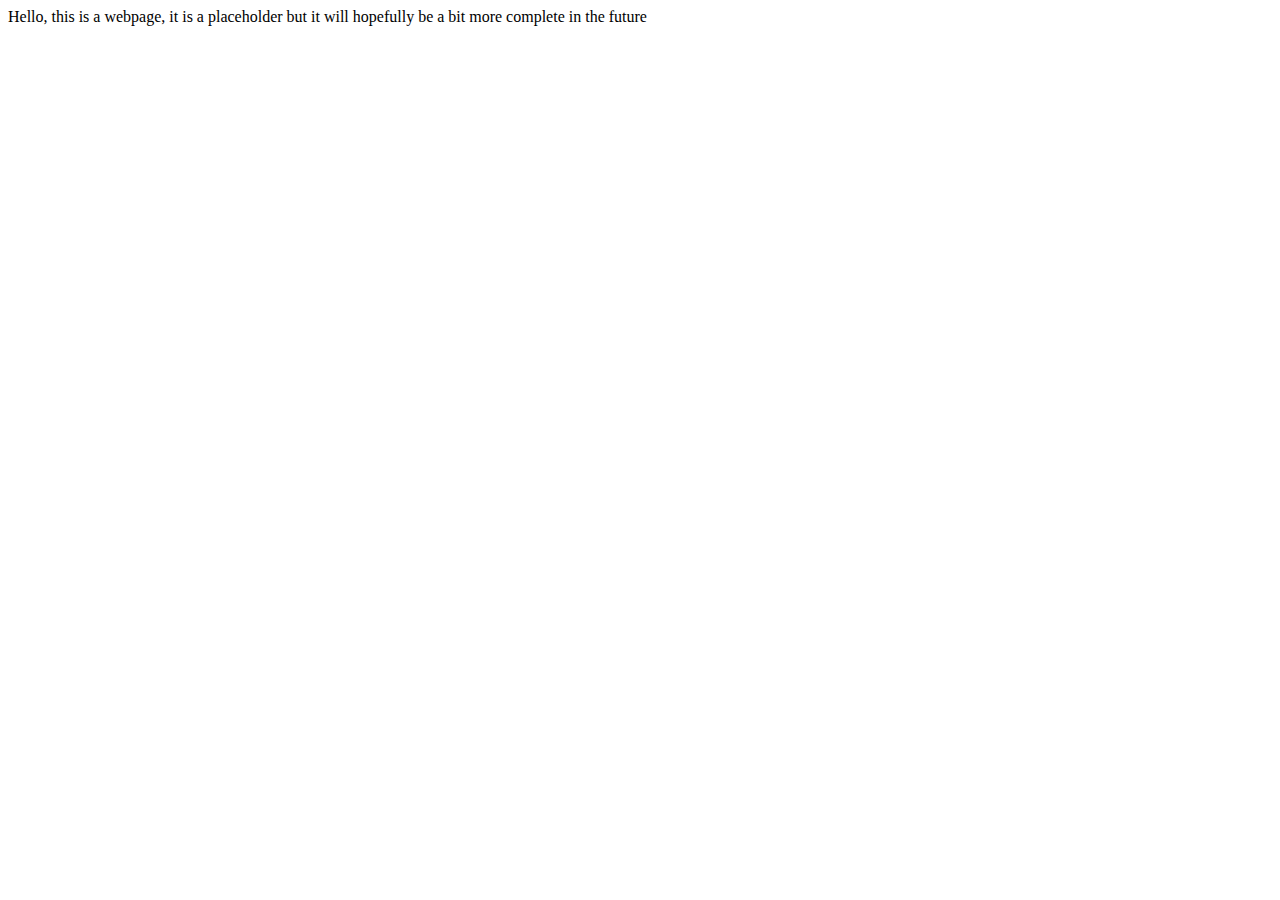
==== index.html @ 225375f1 "Adding placeholder page and supporting files" ====
<html>
    <head>
        <script src="script.js"></script>
        <link rel="stylesheet" href="style.css" />
    </head>
    <body>
        Hello, this is a webpage, it is a placeholder but it will hopefully be a bit more complete in the future
    </body>
</html>
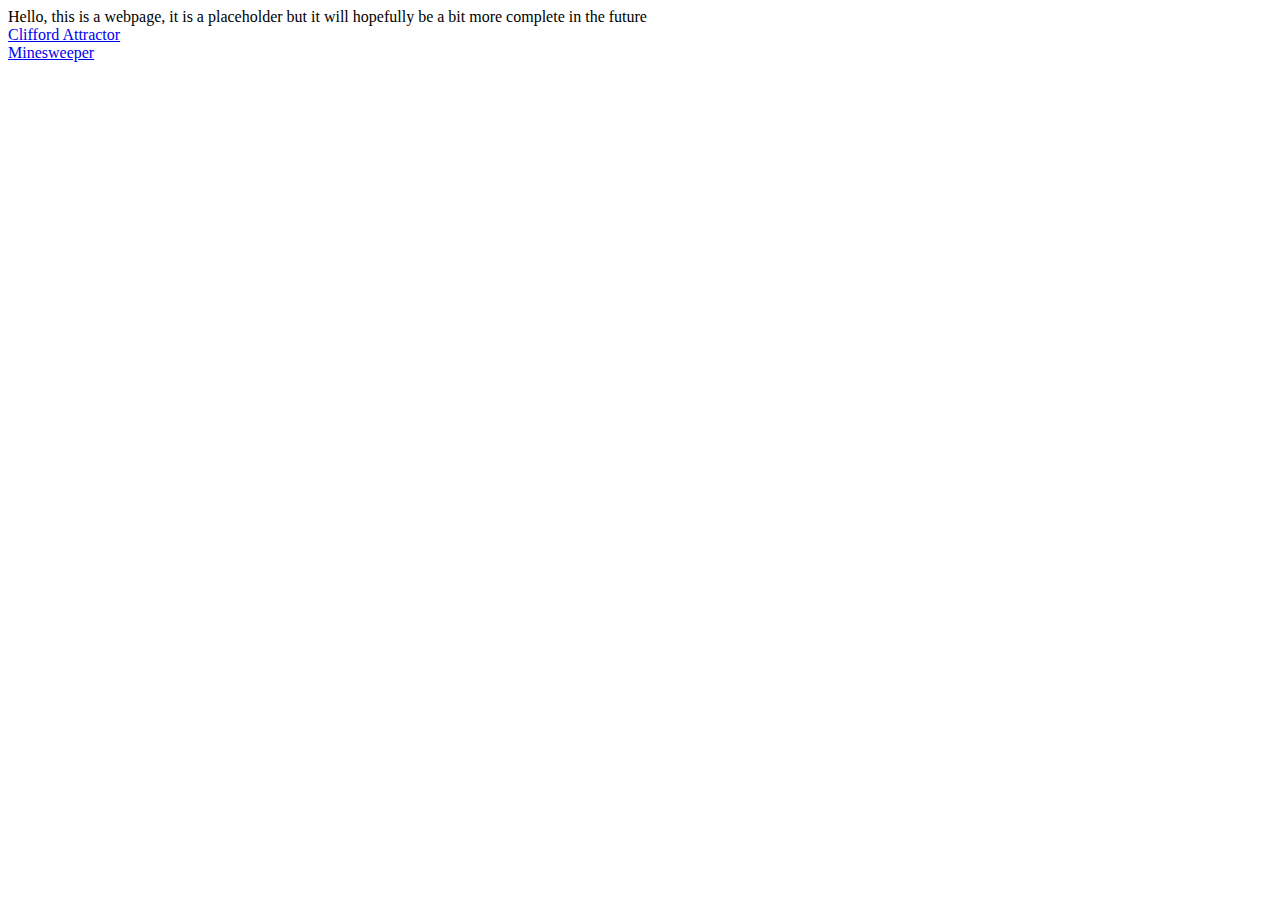
==== commit 93d3ca1a: "Adding links to main page" ====
--- a/index.html
+++ b/index.html
@@ -5,5 +5,9 @@
     </head>
     <body>
         Hello, this is a webpage, it is a placeholder but it will hopefully be a bit more complete in the future
+        <br>
+        <a href="/Attractors">Clifford Attractor</a>
+        <br>
+        <a href="/Minesweeper">Minesweeper</a>
     </body>
 </html>
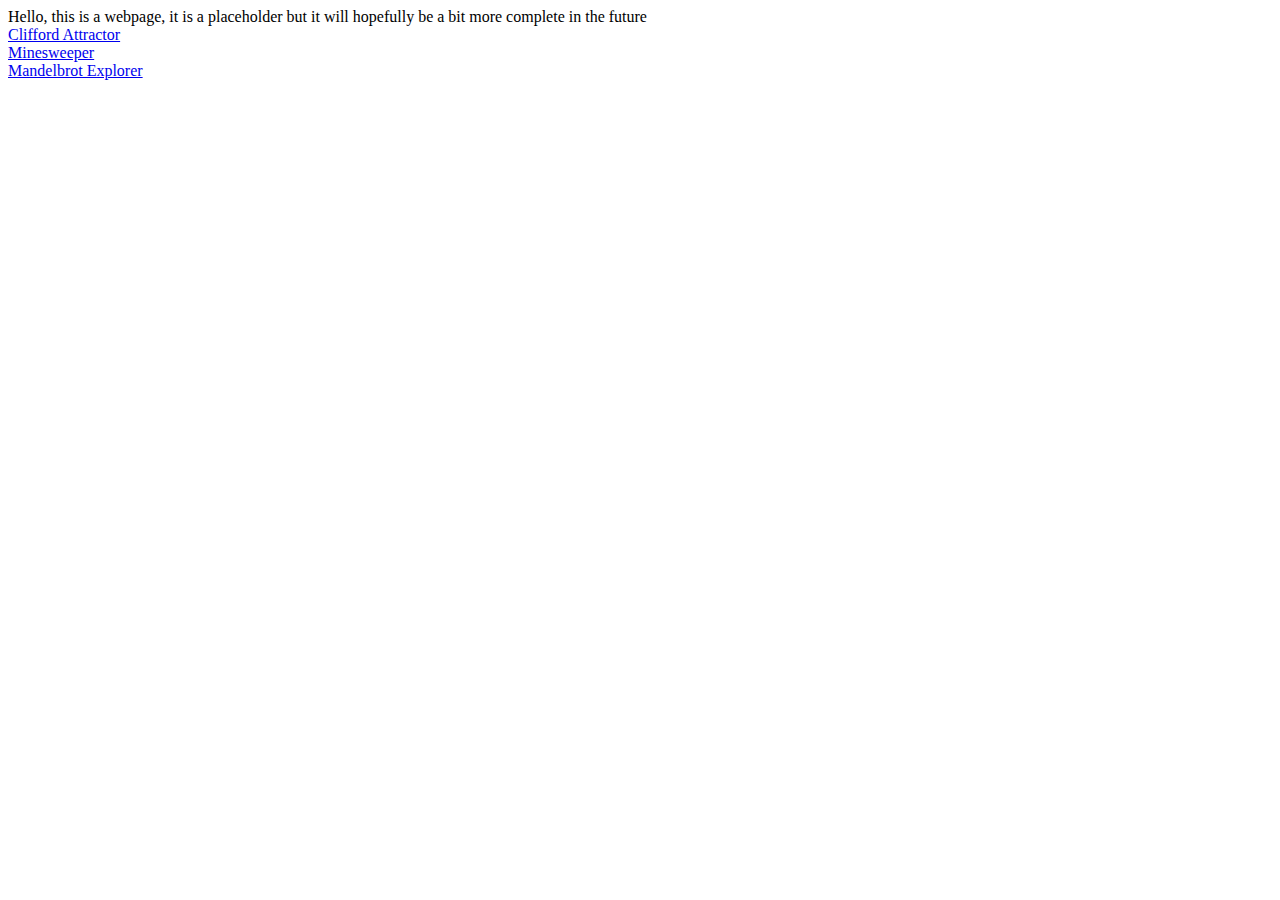
==== commit 9eb524f6: "Prepared alexScripts for extension to go live and added Mandelbrot link to main page" ====
--- a/index.html
+++ b/index.html
@@ -6,8 +6,10 @@
     <body>
         Hello, this is a webpage, it is a placeholder but it will hopefully be a bit more complete in the future
         <br>
-        <a href="/Attractors">Clifford Attractor</a>
+        <a href="Attractors">Clifford Attractor</a>
         <br>
-        <a href="/Minesweeper">Minesweeper</a>
+        <a href="Minesweeper">Minesweeper</a>
+        <br>
+        <a href="Mandelbrot">Mandelbrot Explorer</a>
     </body>
 </html>
